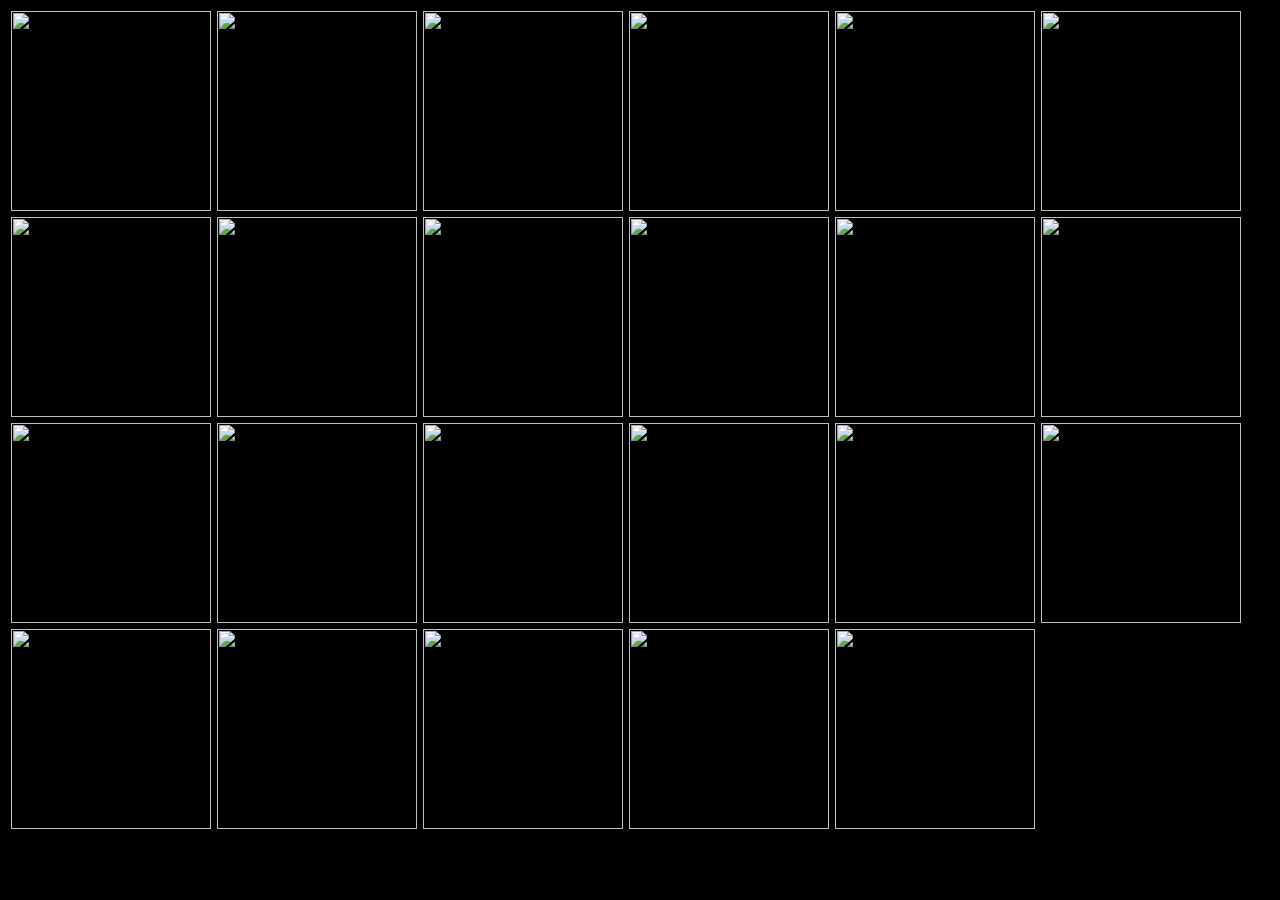
==== aliceimagearray.html @ ec6b77d0 "Add files via upload" ====
<head>
<style>
img {
  width: 200;
  height: 200;
  border: 3px solid black;
}
</style>
</head>

<body style = "background-color: black;">

<h1 id="print" style = "color: white;"></h1>
<p id="printParagraph">Tests</p>
<script>
var family = [
"images/image1.jpg",
"images/image2.jpg",
"images/image3.jpg",
"images/image4.jpg",
"images/image5.jpg",
"images/image6.jpg",
"images/image7.jpg",
"images/image8.jpg",
"images/image9.jpg",
"images/image10.jpg",
"images/image11.jpg",
"images/image12.jpg",
"images/image13.jpg",
"images/image14.jpg",
"images/image15.jpg",
"images/image16.jpg",
"images/image17.jpg",
"images/image18.jpg",
"images/image19.jpg",
"images/image20.jpg",
"images/image21.jpg",
"images/image22.jpg",
"images/image23.jpg"
]
console.log(family);
family.sort(function(a, b){return 0.5 - Math.random()});
console.log(family.indexOf('images/image1.jpg'));


var i = 0;
var txt = "";
//var txt = "<ul>";
for (i < 0; i < family.length; i++){
 txt += '<img src="' + family[i] + '"/>'
}
//txt += "</ul>";
 document.getElementById("print").innerHTML = txt;
 //document.getElementById("printParagraph").innerHTML = family;

</script>
</body>
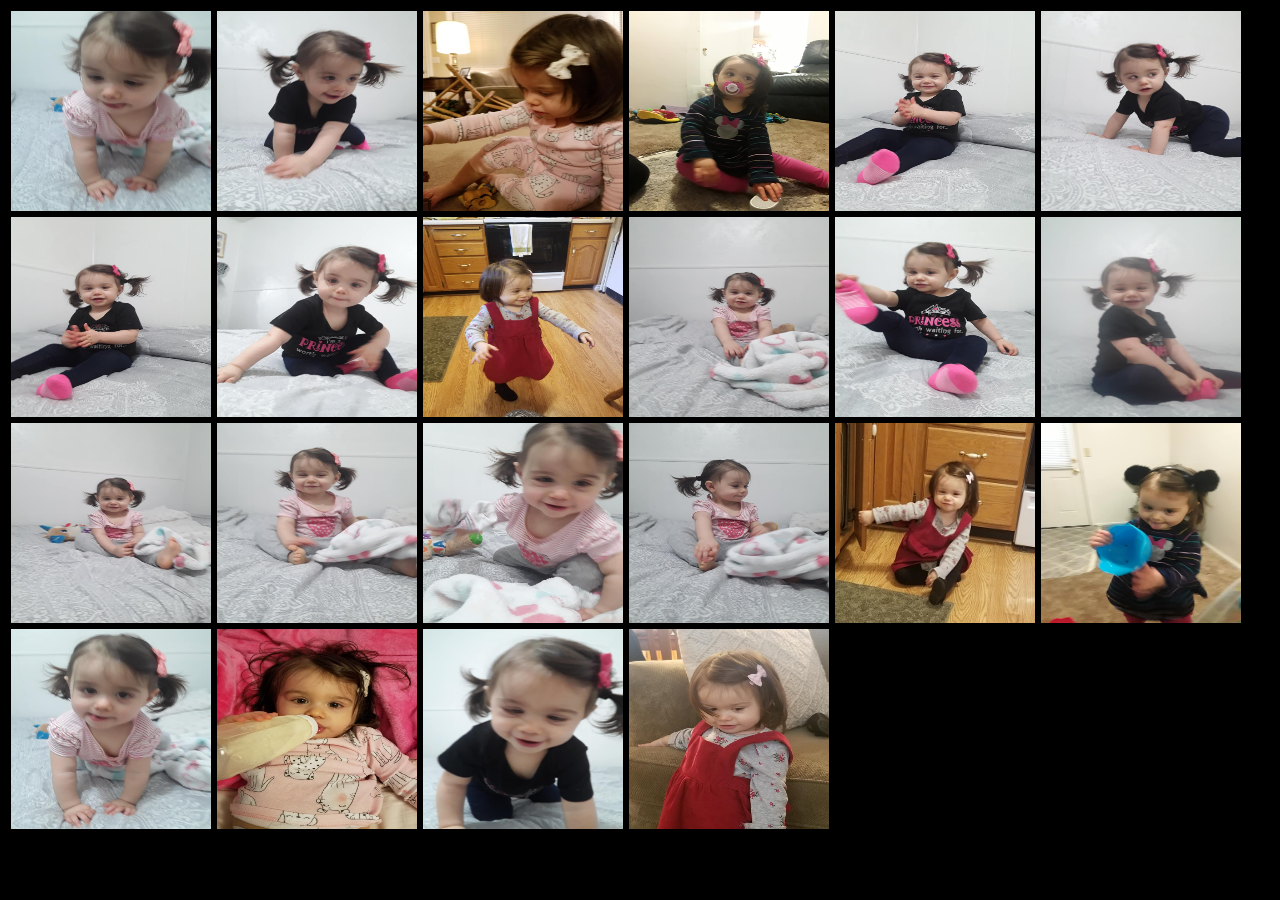
==== commit 3eea83ca: "Update aliceimagearray.html" ====
--- a/aliceimagearray.html
+++ b/aliceimagearray.html
@@ -14,33 +14,32 @@
 <p id="printParagraph">Tests</p>
 <script>
 var family = [
-"images/image1.jpg",
-"images/image2.jpg",
-"images/image3.jpg",
-"images/image4.jpg",
-"images/image5.jpg",
-"images/image6.jpg",
-"images/image7.jpg",
-"images/image8.jpg",
-"images/image9.jpg",
-"images/image10.jpg",
-"images/image11.jpg",
-"images/image12.jpg",
-"images/image13.jpg",
-"images/image14.jpg",
-"images/image15.jpg",
-"images/image16.jpg",
-"images/image17.jpg",
-"images/image18.jpg",
-"images/image19.jpg",
-"images/image20.jpg",
-"images/image21.jpg",
-"images/image22.jpg",
-"images/image23.jpg"
+"image1.jpg",
+"image3.jpg",
+"image4.jpg",
+"image5.jpg",
+"image6.jpg",
+"image7.jpg",
+"image8.jpg",
+"image9.jpg",
+"image10.jpg",
+"image11.jpg",
+"image12.jpg",
+"image13.jpg",
+"image14.jpg",
+"image15.jpg",
+"image16.jpg",
+"image17.jpg",
+"image18.jpg",
+"image19.jpg",
+"image20.jpg",
+"image21.jpg",
+"image22.jpg",
+"image23.jpg"
 ]
 console.log(family);
 family.sort(function(a, b){return 0.5 - Math.random()});
-console.log(family.indexOf('images/image1.jpg'));
+
 
 
 var i = 0;
@@ -54,4 +53,4 @@
  //document.getElementById("printParagraph").innerHTML = family;
 
 </script>
-</body>+</body>
